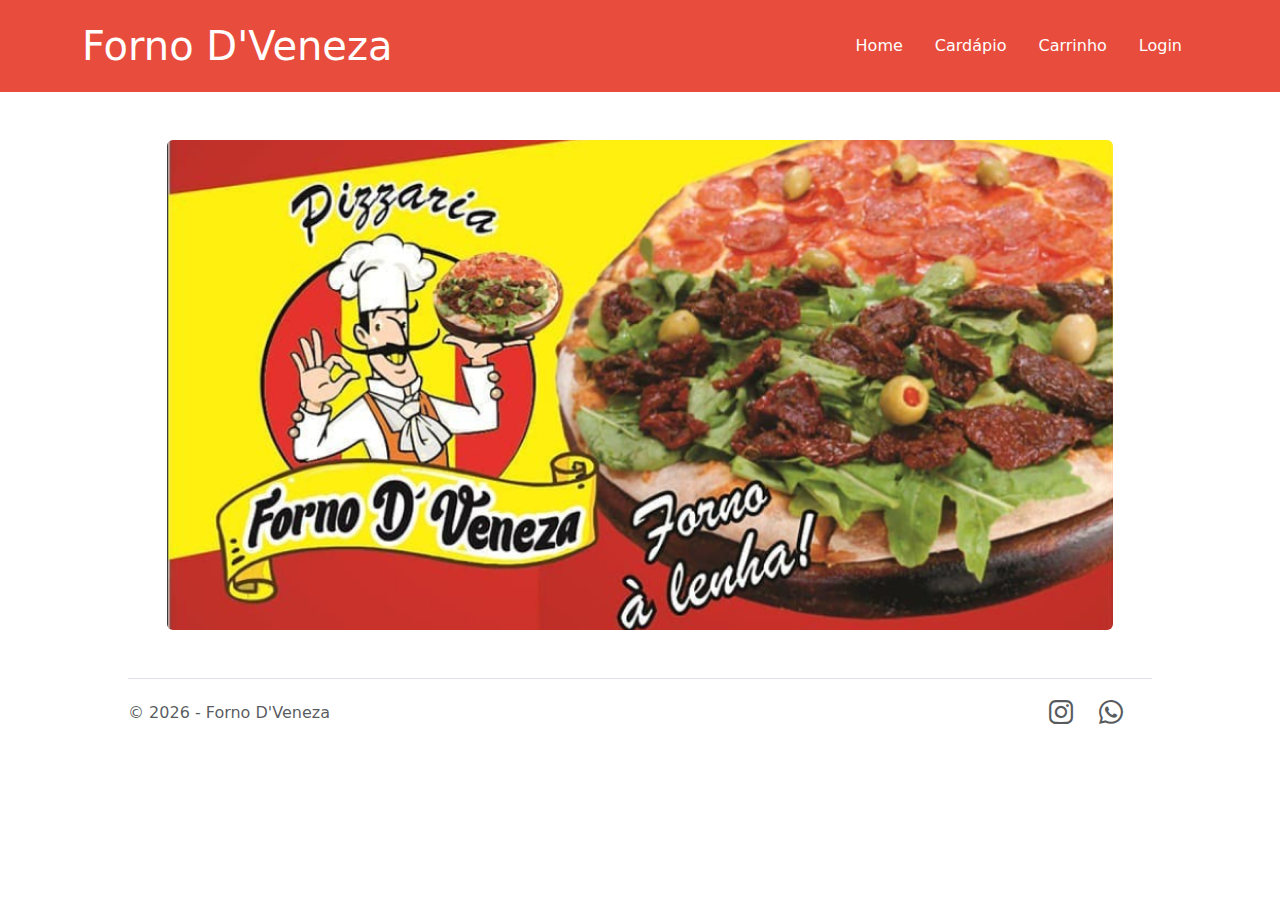
==== index.html @ 3b8b57df "Home, login e cadastro prontos" ====
<!DOCTYPE html>
<html lang="pt-br">
<head>
    <meta charset="UTF-8">
    <meta http-equiv="X-UA-Compatible" content="IE=edge">
    <meta name="viewport" content="width=device-width, initial-scale=1.0">
    <title>Forno D'Veneza</title>
    <!-- Styles -->
    <link href="https://cdn.jsdelivr.net/npm/bootstrap@5.3.0-alpha1/dist/css/bootstrap.min.css" rel="stylesheet" />
    <link href="./styles/styles.css" rel="stylesheet" />
    <!-- Font -->
    <!-- Icons -->
    <link rel="stylesheet" href="https://cdn.jsdelivr.net/npm/bootstrap-icons@1.10.3/font/bootstrap-icons.css">
</head>
<body>
    <header>
        <div class="px-3 py-2">
          <div class="container">
            <div class="navbar d-flex flex-wrap align-items-center justify-content-center justify-content-lg-start">
              <a href="/" class="d-flex align-items-center my-2 my-lg-0 me-lg-auto text-white text-decoration-none fs-1">
                Forno D'Veneza
              </a>
    
              <ul class="nav col-12 col-lg-auto my-2 justify-content-center my-md-0 text-small">
                <li>
                  <a href="/" class="nav-link text-white">
                    Home
                  </a>
                </li>
                <li>
                  <a href="/cardapio.html" class="nav-link text-white">
                    Cardápio
                  </a>
                </li>
                <li>
                  <a href="/carrinho.html" class="nav-link text-white">
                    Carrinho
                  </a>
                </li>
                <li>
                  <a href="login.html" class="nav-link text-white">
                    Login
                  </a>
                </li>
                
              </ul>
            </div>
          </div>
        </div>
    </header>

    <section>
        <img src="./assets/Screenshot from 2023-03-18 23-52-54.png" alt="" class="img-fluid rounded my-5 m-auto d-block">
    </section>

    <div class="footer">
        <footer class="d-flex flex-wrap justify-content-between align-items-center py-3 my-2 border-top">
          <div class="col-md-4">
            <span class="mb-3 mb-md-0 text-muted">&copy; <script>document.write(new Date().getFullYear())</script> - Forno D'Veneza</span>
          </div>
      
          <ul class="nav mx-4 justify-content-end list-unstyled d-flex">
            <li class="ms-3"><a class="text-muted" href="#"><i class="bi bi-instagram"></i></a></li>
            <li class="ms-3"><a class="text-muted" href="#"><i class="bi bi-whatsapp"></i></a></li>
          </ul>
        </footer>
    </div>

    <script src="https://cdn.jsdelivr.net/npm/bootstrap@5.3.0-alpha1/dist/js/bootstrap.bundle.min.js"></script>
</body>
</html>
---- styles/styles.css ----
@media (max-width: 600px) {
    header .nav {
        flex-direction: column;
        align-items: center;
    }
    
    header ul > li {
        width: 100%;
        text-align: center;
    }
    .form-signin {
        width: 90% !important;
    }
    .cardapio > .card {
        width: 100% !important;
        border: none;
        border-radius: 0;
        border-top: 1px solid rgba(0, 0, 0, 0.151);
    }
    .cardapio > .card > .col-md-4 {
    }
}

a {
    color: #1ABC9C;
}

header {
    background-color: #E74C3C;
}

li:hover {
    border-radius: 5px;
    background-color: rgba(255, 255, 255, 0.25);
    transition: 1s;
}

form > i {
    color: #1ABC9C;
}

form .form-secao {
    text-transform: uppercase;
}

.cadastro {
    width: 90% !important;
}

.cadastro .btn-secondary {
    background-color: #D1D5D8;
    border: none;
}

.cadastro .btn-secondary:hover {
    background-color: #E74C3C;
}

.btn, .btn:hover {
    color: #FFFFFF ;
    background-color: #1ABC9C;
}

.btn:hover {
    background-color: #1abc9cb2;
}

.card {
    border-color: #E74C3C;
}

.card:hover {
    background-color: #e74d3c1e;
}

.cardapio-img {
    height: 100px;
}

footer {
    bottom: 0;
    width: 80%;
    margin-left: 10%;
}

footer i {
    font-size: 1.5rem;
    padding: 5px;
}

footer i:hover {
    text-align: end;
    transition: 0.5s;
    border-radius: 50%;
    color: #1ABC9C;
}
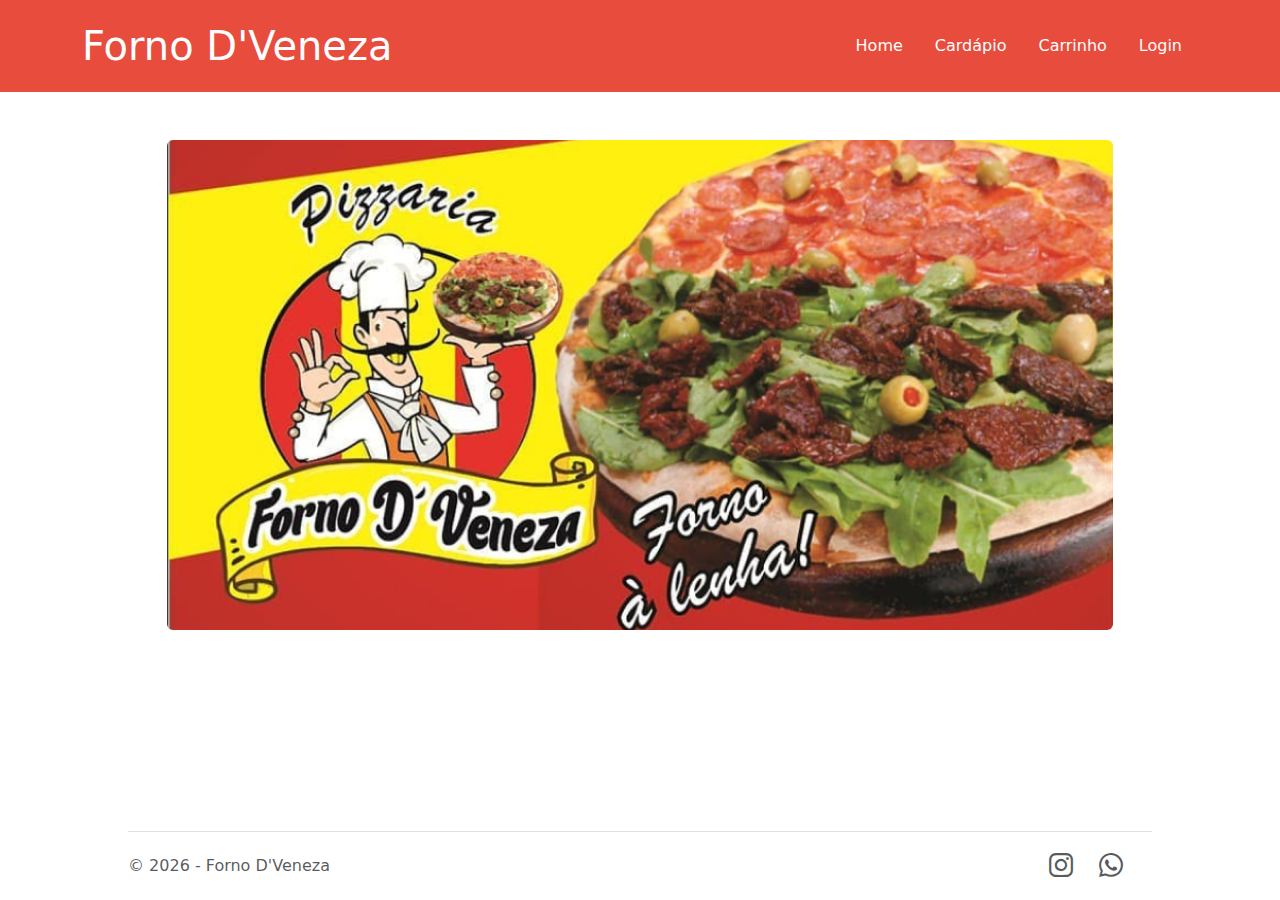
==== commit 70891654: "Prototipo finalizado" ====
--- a/index.html
+++ b/index.html
@@ -12,7 +12,7 @@
     <!-- Icons -->
     <link rel="stylesheet" href="https://cdn.jsdelivr.net/npm/bootstrap-icons@1.10.3/font/bootstrap-icons.css">
 </head>
-<body>
+<body class="d-flex flex-column min-vh-100">
     <header>
         <div class="px-3 py-2">
           <div class="container">
@@ -53,8 +53,8 @@
         <img src="./assets/Screenshot from 2023-03-18 23-52-54.png" alt="" class="img-fluid rounded my-5 m-auto d-block">
     </section>
 
-    <div class="footer">
-        <footer class="d-flex flex-wrap justify-content-between align-items-center py-3 my-2 border-top">
+    <div class="footer mt-auto">
+        <footer class="d-flex flex-wrap justify-content-between align-items-center py-3 border-top">
           <div class="col-md-4">
             <span class="mb-3 mb-md-0 text-muted">&copy; <script>document.write(new Date().getFullYear())</script> - Forno D'Veneza</span>
           </div>
--- a/styles/styles.css
+++ b/styles/styles.css
@@ -11,14 +11,26 @@
     .form-signin {
         width: 90% !important;
     }
+    .form-group {
+        display: flex;
+        flex-wrap: wrap;
+        flex-direction: column;
+    }
+
+    .input-field {
+        width: 90% !important;
+    }
     .cardapio > .card {
         width: 100% !important;
         border: none;
         border-radius: 0;
         border-top: 1px solid rgba(0, 0, 0, 0.151);
     }
-    .cardapio > .card > .col-md-4 {
-    }
+    
+}
+
+body {
+    min-height: 100vh;
 }
 
 a {
@@ -44,7 +56,7 @@
 }
 
 .cadastro {
-    width: 90% !important;
+    width: 90%;
 }
 
 .cadastro .btn-secondary {
@@ -66,15 +78,19 @@
 }
 
 .card {
-    border-color: #E74C3C;
+    border-color: #e74d3c69;
 }
 
 .card:hover {
-    background-color: #e74d3c1e;
+    background-color: #e74d3c0e;
 }
 
 .cardapio-img {
     height: 100px;
+}
+
+.carrinho {
+    min-height: 90vh;
 }
 
 footer {
